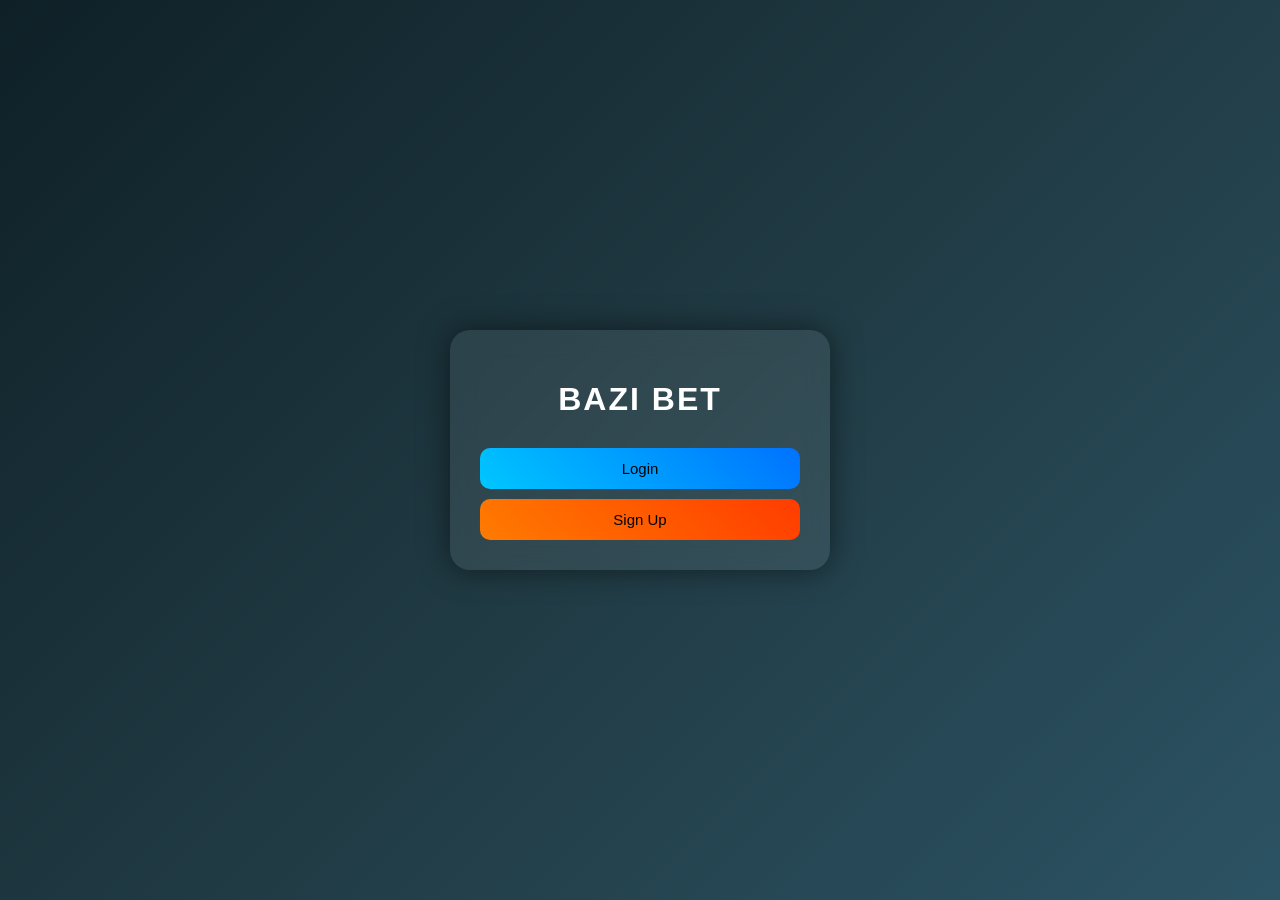
==== index.html @ 4f05beac "Update index.html" ====
<!DOCTYPE html>
<html lang="en">
<head>
<meta charset="UTF-8">
<meta name="viewport" content="width=device-width, initial-scale=1.0">
<title>Bazi Bet</title>

<style>
body {
    margin: 0;
    font-family: 'Segoe UI', sans-serif;
    background: linear-gradient(135deg, #0f2027, #203a43, #2c5364);
    display: flex;
    justify-content: center;
    align-items: center;
    height: 100vh;
}

/* GLASS CARD */
.card {
    width: 320px;
    padding: 30px;
    border-radius: 20px;
    background: rgba(255,255,255,0.08);
    backdrop-filter: blur(12px);
    box-shadow: 0 0 30px rgba(0,0,0,0.5);
    text-align: center;
    color: white;
}

h1 {
    margin-bottom: 20px;
    font-size: 32px;
    letter-spacing: 2px;
}

/* BUTTONS */
.btn {
    width: 100%;
    padding: 12px;
    margin-top: 10px;
    border: none;
    border-radius: 10px;
    font-size: 15px;
    cursor: pointer;
    transition: 0.3s;
}

.login {
    background: linear-gradient(45deg, #00c6ff, #0072ff);
}

.signup {
    background: linear-gradient(45deg, #ff7b00, #ff3c00);
}

.btn:hover {
    transform: scale(1.05);
}

/* INPUTS */
input {
    width: 100%;
    padding: 10px;
    margin-top: 10px;
    border-radius: 8px;
    border: none;
    outline: none;
}

/* HIDE FORMS */
.form {
    display: none;
}

/* DASHBOARD */
.dashboard {
    display: none;
}

.big-text {
    font-size: 22px;
    margin-top: 20px;
}
</style>

</head>
<body>

<div class="card">

    <h1>BAZI BET</h1>

    <div id="mainBtns">
        <button class="btn login" onclick="showLogin()">Login</button>
        <button class="btn signup" onclick="showSignup()">Sign Up</button>
    </div>

    <!-- LOGIN -->
    <div id="loginForm" class="form">
        <input type="text" id="luser" placeholder="Username">
        <input type="password" id="lpass" placeholder="Password">
        <button class="btn login" onclick="login()">Enter</button>
    </div>

    <!-- SIGNUP -->
    <div id="signupForm" class="form">
        <input type="text" id="suser" placeholder="Username">
        <input type="password" id="spass" placeholder="Password">
        <button class="btn signup" onclick="signup()">Create Account</button>
    </div>

    <!-- DASHBOARD -->
    <div id="dashboard" class="dashboard">
        <div class="big-text">🎉 Welcome</div>
        <p id="name"></p>
        <button class="btn" onclick="logout()">Logout</button>
    </div>

</div>

<script>
function showLogin() {
    hideAll();
    document.getElementById("loginForm").style.display = "block";
}

function showSignup() {
    hideAll();
    document.getElementById("signupForm").style.display = "block";
}

function signup() {
    let u = document.getElementById("suser").value;
    let p = document.getElementById("spass").value;

    localStorage.setItem("user", u);
    localStorage.setItem("pass", p);

    alert("Account Created!");
    showLogin();
}

function login() {
    let u = document.getElementById("luser").value;
    let p = document.getElementById("lpass").value;

    let su = localStorage.getItem("user");
    let sp = localStorage.getItem("pass");

    if (u === su && p === sp) {
        hideAll();
        document.getElementById("dashboard").style.display = "block";
        document.getElementById("name").innerText = u;
    } else {
        alert("Wrong details!");
    }
}

function logout() {
    hideAll();
    document.getElementById("mainBtns").style.display = "block";
}

function hideAll() {
    document.getElementById("loginForm").style.display = "none";
    document.getElementById("signupForm").style.display = "none";
    document.getElementById("dashboard").style.display = "none";
    document.getElementById("mainBtns").style.display = "none";
}
</script>

</body>
</html>
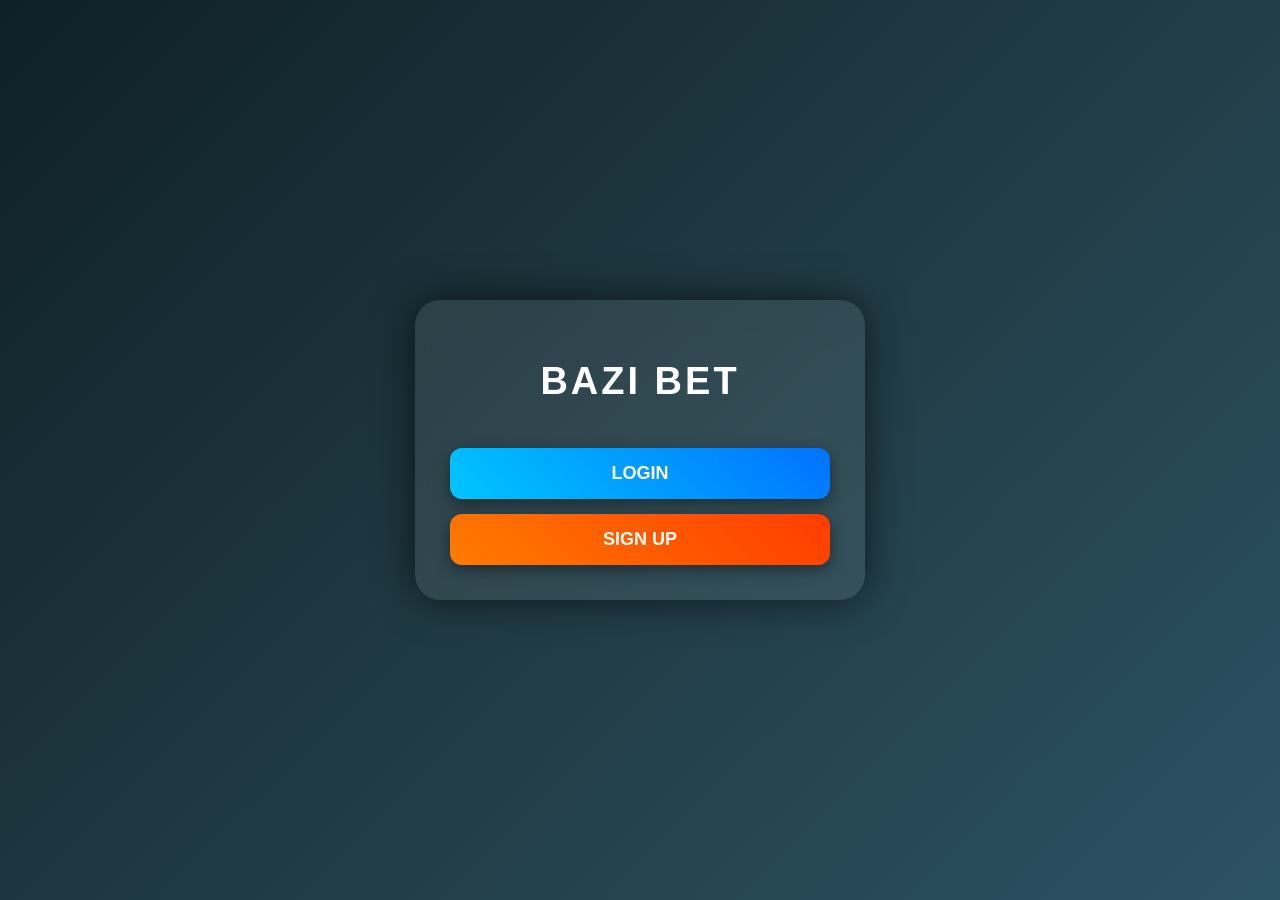
==== commit 57424829: "Update index.html" ====
--- a/index.html
+++ b/index.html
@@ -16,61 +16,85 @@
     height: 100vh;
 }
 
-/* GLASS CARD */
+/* MAIN CARD */
 .card {
-    width: 320px;
-    padding: 30px;
-    border-radius: 20px;
+    width: 90%;
+    max-width: 380px;
+    padding: 35px;
+    border-radius: 25px;
     background: rgba(255,255,255,0.08);
-    backdrop-filter: blur(12px);
-    box-shadow: 0 0 30px rgba(0,0,0,0.5);
+    backdrop-filter: blur(15px);
+    box-shadow: 0 0 40px rgba(0,0,0,0.6);
     text-align: center;
     color: white;
+    animation: fadeIn 0.6s ease;
+}
+
+@keyframes fadeIn {
+    from {opacity: 0; transform: translateY(20px);}
+    to {opacity: 1; transform: translateY(0);}
 }
 
 h1 {
-    margin-bottom: 20px;
-    font-size: 32px;
-    letter-spacing: 2px;
+    font-size: 38px;
+    font-weight: 900;
+    letter-spacing: 3px;
+    margin-bottom: 30px;
 }
 
 /* BUTTONS */
 .btn {
     width: 100%;
-    padding: 12px;
-    margin-top: 10px;
+    padding: 15px;
+    margin-top: 15px;
     border: none;
-    border-radius: 10px;
-    font-size: 15px;
+    border-radius: 12px;
+    font-size: 18px;
+    font-weight: bold;
     cursor: pointer;
     transition: 0.3s;
+    box-shadow: 0 5px 15px rgba(0,0,0,0.4);
 }
 
 .login {
     background: linear-gradient(45deg, #00c6ff, #0072ff);
+    color: white;
 }
 
 .signup {
     background: linear-gradient(45deg, #ff7b00, #ff3c00);
+    color: white;
 }
 
 .btn:hover {
-    transform: scale(1.05);
+    transform: scale(1.06);
 }
 
 /* INPUTS */
 input {
     width: 100%;
-    padding: 10px;
-    margin-top: 10px;
-    border-radius: 8px;
+    padding: 12px;
+    margin-top: 12px;
+    border-radius: 10px;
     border: none;
-    outline: none;
-}
-
-/* HIDE FORMS */
+    font-size: 15px;
+}
+
+/* FORMS */
 .form {
     display: none;
+    animation: fadeIn 0.4s ease;
+}
+
+.back {
+    margin-top: 15px;
+    font-size: 14px;
+    cursor: pointer;
+    opacity: 0.7;
+}
+
+.back:hover {
+    opacity: 1;
 }
 
 /* DASHBOARD */
@@ -79,8 +103,8 @@
 }
 
 .big-text {
-    font-size: 22px;
-    margin-top: 20px;
+    font-size: 24px;
+    font-weight: bold;
 }
 </style>
 
@@ -91,23 +115,26 @@
 
     <h1>BAZI BET</h1>
 
+    <!-- MAIN BUTTONS -->
     <div id="mainBtns">
-        <button class="btn login" onclick="showLogin()">Login</button>
-        <button class="btn signup" onclick="showSignup()">Sign Up</button>
+        <button class="btn login" onclick="showLogin()">LOGIN</button>
+        <button class="btn signup" onclick="showSignup()">SIGN UP</button>
     </div>
 
     <!-- LOGIN -->
     <div id="loginForm" class="form">
         <input type="text" id="luser" placeholder="Username">
         <input type="password" id="lpass" placeholder="Password">
-        <button class="btn login" onclick="login()">Enter</button>
+        <button class="btn login" onclick="login()">ENTER</button>
+        <div class="back" onclick="goBack()">⬅ Back</div>
     </div>
 
     <!-- SIGNUP -->
     <div id="signupForm" class="form">
         <input type="text" id="suser" placeholder="Username">
         <input type="password" id="spass" placeholder="Password">
-        <button class="btn signup" onclick="signup()">Create Account</button>
+        <button class="btn signup" onclick="signup()">CREATE ACCOUNT</button>
+        <div class="back" onclick="goBack()">⬅ Back</div>
     </div>
 
     <!-- DASHBOARD -->
@@ -131,19 +158,24 @@
 }
 
 function signup() {
-    let u = document.getElementById("suser").value;
-    let p = document.getElementById("spass").value;
+    let u = document.getElementById("suser").value.trim();
+    let p = document.getElementById("spass").value.trim();
+
+    if (u === "" || p === "") {
+        alert("Fill all fields!");
+        return;
+    }
 
     localStorage.setItem("user", u);
     localStorage.setItem("pass", p);
 
-    alert("Account Created!");
+    alert("Account Created Successfully!");
     showLogin();
 }
 
 function login() {
-    let u = document.getElementById("luser").value;
-    let p = document.getElementById("lpass").value;
+    let u = document.getElementById("luser").value.trim();
+    let p = document.getElementById("lpass").value.trim();
 
     let su = localStorage.getItem("user");
     let sp = localStorage.getItem("pass");
@@ -151,13 +183,18 @@
     if (u === su && p === sp) {
         hideAll();
         document.getElementById("dashboard").style.display = "block";
-        document.getElementById("name").innerText = u;
+        document.getElementById("name").innerText = "User: " + u;
     } else {
-        alert("Wrong details!");
+        alert("Wrong Username or Password!");
     }
 }
 
 function logout() {
+    hideAll();
+    document.getElementById("mainBtns").style.display = "block";
+}
+
+function goBack() {
     hideAll();
     document.getElementById("mainBtns").style.display = "block";
 }
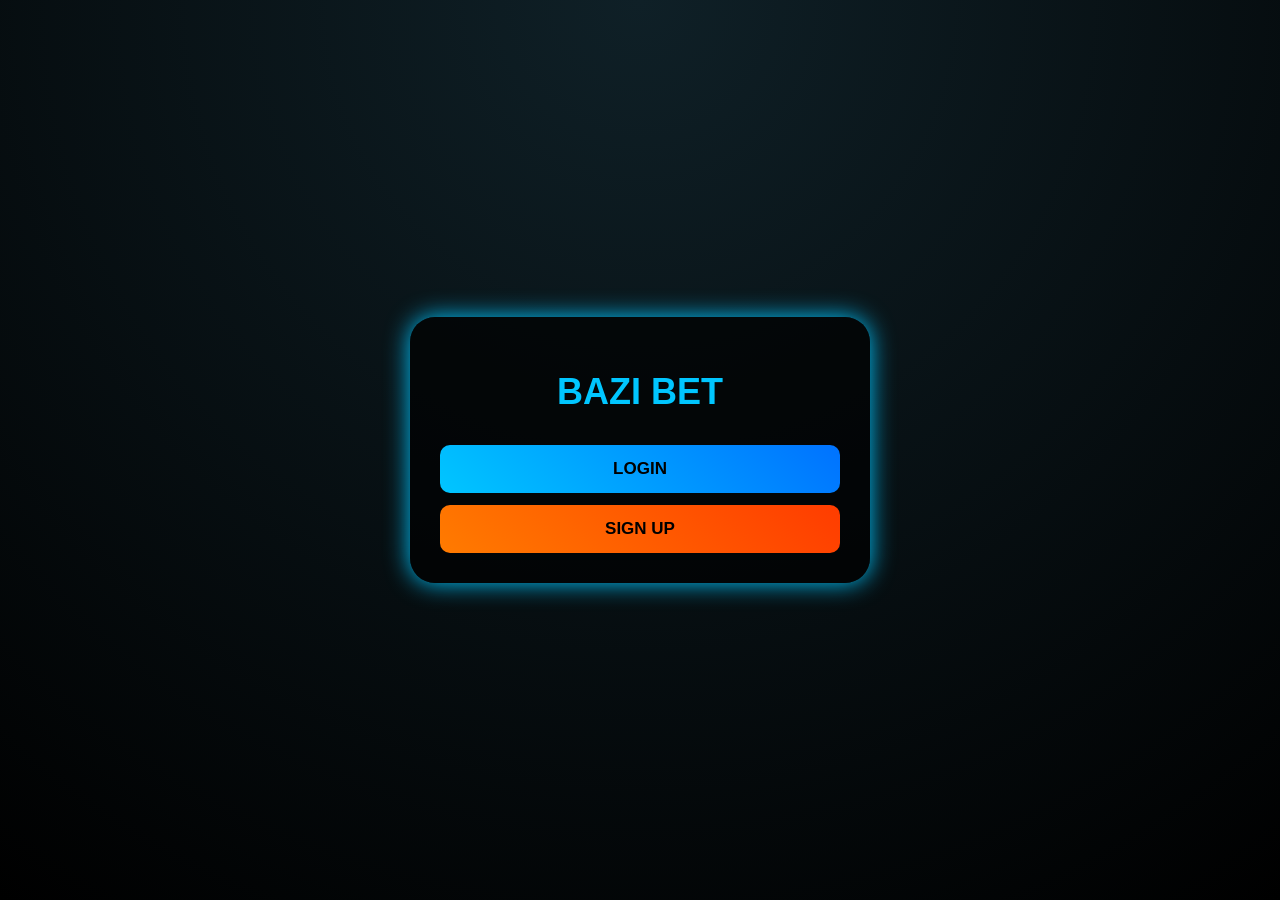
==== commit a3db4a68: "Update index.html" ====
--- a/index.html
+++ b/index.html
@@ -9,86 +9,85 @@
 body {
     margin: 0;
     font-family: 'Segoe UI', sans-serif;
-    background: linear-gradient(135deg, #0f2027, #203a43, #2c5364);
+    background: radial-gradient(circle at top, #0f2027, #000);
     display: flex;
     justify-content: center;
     align-items: center;
     height: 100vh;
 }
 
-/* MAIN CARD */
+/* CARD */
 .card {
-    width: 90%;
-    max-width: 380px;
-    padding: 35px;
+    width: 95%;
+    max-width: 400px;
+    padding: 30px;
     border-radius: 25px;
-    background: rgba(255,255,255,0.08);
-    backdrop-filter: blur(15px);
-    box-shadow: 0 0 40px rgba(0,0,0,0.6);
+    background: rgba(0,0,0,0.7);
+    box-shadow: 0 0 25px #00c6ff;
     text-align: center;
     color: white;
-    animation: fadeIn 0.6s ease;
-}
-
-@keyframes fadeIn {
-    from {opacity: 0; transform: translateY(20px);}
-    to {opacity: 1; transform: translateY(0);}
 }
 
 h1 {
-    font-size: 38px;
+    font-size: 36px;
     font-weight: 900;
-    letter-spacing: 3px;
-    margin-bottom: 30px;
+    margin-bottom: 20px;
+    color: #00c6ff;
 }
 
 /* BUTTONS */
 .btn {
     width: 100%;
-    padding: 15px;
-    margin-top: 15px;
+    padding: 14px;
+    margin-top: 12px;
     border: none;
-    border-radius: 12px;
-    font-size: 18px;
+    border-radius: 10px;
+    font-size: 17px;
     font-weight: bold;
     cursor: pointer;
     transition: 0.3s;
-    box-shadow: 0 5px 15px rgba(0,0,0,0.4);
 }
 
 .login {
     background: linear-gradient(45deg, #00c6ff, #0072ff);
-    color: white;
 }
 
 .signup {
     background: linear-gradient(45deg, #ff7b00, #ff3c00);
-    color: white;
 }
 
 .btn:hover {
-    transform: scale(1.06);
+    transform: scale(1.05);
 }
 
 /* INPUTS */
-input {
+input, select {
     width: 100%;
     padding: 12px;
-    margin-top: 12px;
+    margin-top: 10px;
     border-radius: 10px;
     border: none;
-    font-size: 15px;
-}
-
-/* FORMS */
+    font-size: 14px;
+}
+
+/* FORM */
 .form {
     display: none;
-    animation: fadeIn 0.4s ease;
-}
-
+}
+
+/* CAPTCHA */
+.captcha-box {
+    margin-top: 10px;
+    background: #111;
+    padding: 10px;
+    border-radius: 8px;
+    font-weight: bold;
+    letter-spacing: 2px;
+}
+
+/* BACK */
 .back {
-    margin-top: 15px;
-    font-size: 14px;
+    margin-top: 10px;
     cursor: pointer;
     opacity: 0.7;
 }
@@ -101,52 +100,71 @@
 .dashboard {
     display: none;
 }
-
-.big-text {
-    font-size: 24px;
-    font-weight: bold;
-}
 </style>
-
 </head>
+
 <body>
 
 <div class="card">
 
-    <h1>BAZI BET</h1>
-
-    <!-- MAIN BUTTONS -->
-    <div id="mainBtns">
-        <button class="btn login" onclick="showLogin()">LOGIN</button>
-        <button class="btn signup" onclick="showSignup()">SIGN UP</button>
-    </div>
-
-    <!-- LOGIN -->
-    <div id="loginForm" class="form">
-        <input type="text" id="luser" placeholder="Username">
-        <input type="password" id="lpass" placeholder="Password">
-        <button class="btn login" onclick="login()">ENTER</button>
-        <div class="back" onclick="goBack()">⬅ Back</div>
-    </div>
-
-    <!-- SIGNUP -->
-    <div id="signupForm" class="form">
-        <input type="text" id="suser" placeholder="Username">
-        <input type="password" id="spass" placeholder="Password">
-        <button class="btn signup" onclick="signup()">CREATE ACCOUNT</button>
-        <div class="back" onclick="goBack()">⬅ Back</div>
-    </div>
-
-    <!-- DASHBOARD -->
-    <div id="dashboard" class="dashboard">
-        <div class="big-text">🎉 Welcome</div>
-        <p id="name"></p>
-        <button class="btn" onclick="logout()">Logout</button>
-    </div>
+<h1>BAZI BET</h1>
+
+<!-- MAIN -->
+<div id="mainBtns">
+    <button class="btn login" onclick="showLogin()">LOGIN</button>
+    <button class="btn signup" onclick="showSignup()">SIGN UP</button>
+</div>
+
+<!-- LOGIN -->
+<div id="loginForm" class="form">
+    <input type="text" id="luser" placeholder="Username">
+    <input type="password" id="lpass" placeholder="Password">
+    <button class="btn login" onclick="login()">ENTER</button>
+    <div class="back" onclick="goBack()">⬅ Back</div>
+</div>
+
+<!-- SIGNUP -->
+<div id="signupForm" class="form">
+    <input type="text" id="fullname" placeholder="Full Name">
+    <input type="text" id="username" placeholder="Username">
+
+    <select id="country">
+        <option value="+971">UAE (+971)</option>
+        <option value="+880">Bangladesh (+880)</option>
+        <option value="+91">India (+91)</option>
+        <option value="+92">Pakistan (+92)</option>
+    </select>
+
+    <input type="text" id="phone" placeholder="Phone Number">
+
+    <input type="password" id="spass" placeholder="Password">
+
+    <div class="captcha-box" id="captchaText"></div>
+    <input type="text" id="captchaInput" placeholder="Enter Captcha">
+
+    <button class="btn signup" onclick="signup()">CREATE ACCOUNT</button>
+    <div class="back" onclick="goBack()">⬅ Back</div>
+</div>
+
+<!-- DASHBOARD -->
+<div id="dashboard" class="dashboard">
+    <h2>Welcome 🎉</h2>
+    <p id="userData"></p>
+    <button class="btn" onclick="logout()">Logout</button>
+</div>
 
 </div>
 
 <script>
+let captchaAnswer = 0;
+
+function generateCaptcha() {
+    let a = Math.floor(Math.random() * 10);
+    let b = Math.floor(Math.random() * 10);
+    captchaAnswer = a + b;
+    document.getElementById("captchaText").innerText = a + " + " + b;
+}
+
 function showLogin() {
     hideAll();
     document.getElementById("loginForm").style.display = "block";
@@ -155,21 +173,34 @@
 function showSignup() {
     hideAll();
     document.getElementById("signupForm").style.display = "block";
+    generateCaptcha();
 }
 
 function signup() {
-    let u = document.getElementById("suser").value.trim();
-    let p = document.getElementById("spass").value.trim();
-
-    if (u === "" || p === "") {
+    let name = document.getElementById("fullname").value.trim();
+    let user = document.getElementById("username").value.trim();
+    let country = document.getElementById("country").value;
+    let phone = document.getElementById("phone").value.trim();
+    let pass = document.getElementById("spass").value.trim();
+    let captcha = document.getElementById("captchaInput").value.trim();
+
+    if (!name || !user || !phone || !pass || !captcha) {
         alert("Fill all fields!");
         return;
     }
 
-    localStorage.setItem("user", u);
-    localStorage.setItem("pass", p);
-
-    alert("Account Created Successfully!");
+    if (parseInt(captcha) !== captchaAnswer) {
+        alert("Wrong captcha!");
+        generateCaptcha();
+        return;
+    }
+
+    localStorage.setItem("user", user);
+    localStorage.setItem("pass", pass);
+    localStorage.setItem("name", name);
+    localStorage.setItem("phone", country + phone);
+
+    alert("Signup Successful!");
     showLogin();
 }
 
@@ -183,9 +214,14 @@
     if (u === su && p === sp) {
         hideAll();
         document.getElementById("dashboard").style.display = "block";
-        document.getElementById("name").innerText = "User: " + u;
+
+        let name = localStorage.getItem("name");
+        let phone = localStorage.getItem("phone");
+
+        document.getElementById("userData").innerText =
+            "Name: " + name + "\nPhone: " + phone;
     } else {
-        alert("Wrong Username or Password!");
+        alert("Wrong Login!");
     }
 }
 
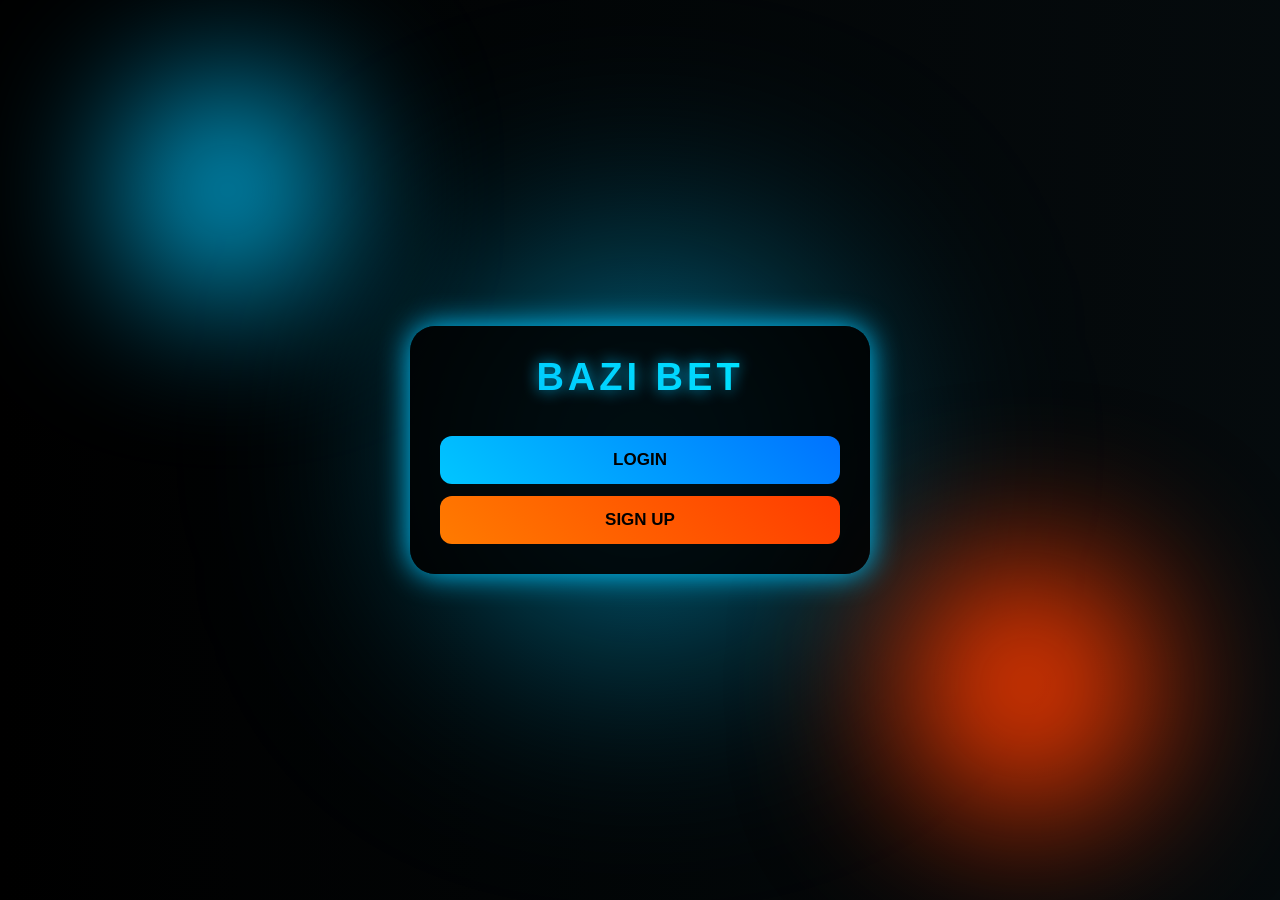
==== commit 76a5cbcf: "Update index.html" ====
--- a/index.html
+++ b/index.html
@@ -9,11 +9,55 @@
 body {
     margin: 0;
     font-family: 'Segoe UI', sans-serif;
-    background: radial-gradient(circle at top, #0f2027, #000);
+    height: 100vh;
+    overflow: hidden;
+
+    background: linear-gradient(270deg, #000000, #0f2027, #000000);
+    background-size: 600% 600%;
+    animation: bgMove 10s ease infinite;
+
     display: flex;
     justify-content: center;
     align-items: center;
-    height: 100vh;
+}
+
+@keyframes bgMove {
+    0% {background-position: 0% 50%;}
+    50% {background-position: 100% 50%;}
+    100% {background-position: 0% 50%;}
+}
+
+/* BACKGROUND EFFECTS */
+.bg-glow {
+    position: absolute;
+    width: 500px;
+    height: 500px;
+    background: radial-gradient(circle, #00c6ff, transparent 70%);
+    filter: blur(120px);
+    z-index: -1;
+}
+
+.circle, .circle2 {
+    position: absolute;
+    border-radius: 50%;
+    filter: blur(80px);
+    z-index: -1;
+}
+
+.circle {
+    width: 200px;
+    height: 200px;
+    background: #00c6ff;
+    top: 10%;
+    left: 10%;
+}
+
+.circle2 {
+    width: 250px;
+    height: 250px;
+    background: #ff3c00;
+    bottom: 10%;
+    right: 10%;
 }
 
 /* CARD */
@@ -22,17 +66,22 @@
     max-width: 400px;
     padding: 30px;
     border-radius: 25px;
-    background: rgba(0,0,0,0.7);
-    box-shadow: 0 0 25px #00c6ff;
+    background: rgba(0,0,0,0.85);
+    box-shadow: 0 0 30px #00c6ff;
     text-align: center;
     color: white;
 }
 
-h1 {
-    font-size: 36px;
+/* LOGO */
+.logo {
+    font-size: 38px;
     font-weight: 900;
-    margin-bottom: 20px;
-    color: #00c6ff;
+    letter-spacing: 4px;
+    margin-bottom: 25px;
+    background: linear-gradient(45deg, #00c6ff, #00f2fe);
+    -webkit-background-clip: text;
+    -webkit-text-fill-color: transparent;
+    text-shadow: 0 0 15px rgba(0,198,255,0.8);
 }
 
 /* BUTTONS */
@@ -41,11 +90,10 @@
     padding: 14px;
     margin-top: 12px;
     border: none;
-    border-radius: 10px;
+    border-radius: 12px;
     font-size: 17px;
     font-weight: bold;
     cursor: pointer;
-    transition: 0.3s;
 }
 
 .login {
@@ -56,44 +104,50 @@
     background: linear-gradient(45deg, #ff7b00, #ff3c00);
 }
 
-.btn:hover {
-    transform: scale(1.05);
-}
-
-/* INPUTS */
-input, select {
+/* INPUT */
+.input-box {
+    margin-top: 10px;
+    text-align: left;
+    position: relative;
+}
+
+.input-box input, select {
     width: 100%;
     padding: 12px;
-    margin-top: 10px;
     border-radius: 10px;
     border: none;
-    font-size: 14px;
+    background: #111;
+    color: white;
+}
+
+/* EYE ICON */
+.eye {
+    position: absolute;
+    right: 10px;
+    top: 38px;
+    cursor: pointer;
 }
 
 /* FORM */
-.form {
+.form-box {
     display: none;
 }
 
 /* CAPTCHA */
-.captcha-box {
+.captcha {
     margin-top: 10px;
     background: #111;
     padding: 10px;
     border-radius: 8px;
+    text-align: center;
     font-weight: bold;
-    letter-spacing: 2px;
 }
 
 /* BACK */
 .back {
     margin-top: 10px;
+    text-align: center;
     cursor: pointer;
-    opacity: 0.7;
-}
-
-.back:hover {
-    opacity: 1;
 }
 
 /* DASHBOARD */
@@ -105,42 +159,65 @@
 
 <body>
 
+<div class="bg-glow"></div>
+<div class="circle"></div>
+<div class="circle2"></div>
+
 <div class="card">
 
-<h1>BAZI BET</h1>
-
-<!-- MAIN -->
+<div class="logo">BAZI BET</div>
+
 <div id="mainBtns">
     <button class="btn login" onclick="showLogin()">LOGIN</button>
     <button class="btn signup" onclick="showSignup()">SIGN UP</button>
 </div>
 
 <!-- LOGIN -->
-<div id="loginForm" class="form">
-    <input type="text" id="luser" placeholder="Username">
-    <input type="password" id="lpass" placeholder="Password">
+<div id="loginForm" class="form-box">
+    <div class="input-box">
+        <input type="text" id="luser" placeholder="Username">
+    </div>
+
+    <div class="input-box">
+        <input type="password" id="lpass" placeholder="Password">
+        <span class="eye" onclick="togglePass('lpass')">👁</span>
+    </div>
+
     <button class="btn login" onclick="login()">ENTER</button>
     <div class="back" onclick="goBack()">⬅ Back</div>
 </div>
 
 <!-- SIGNUP -->
-<div id="signupForm" class="form">
-    <input type="text" id="fullname" placeholder="Full Name">
-    <input type="text" id="username" placeholder="Username">
-
-    <select id="country">
-        <option value="+971">UAE (+971)</option>
-        <option value="+880">Bangladesh (+880)</option>
-        <option value="+91">India (+91)</option>
-        <option value="+92">Pakistan (+92)</option>
-    </select>
-
-    <input type="text" id="phone" placeholder="Phone Number">
-
-    <input type="password" id="spass" placeholder="Password">
-
-    <div class="captcha-box" id="captchaText"></div>
-    <input type="text" id="captchaInput" placeholder="Enter Captcha">
+<div id="signupForm" class="form-box">
+
+    <div class="input-box">
+        <input type="text" id="name" placeholder="Full Name">
+    </div>
+
+    <div class="input-box">
+        <input type="text" id="user" placeholder="Username">
+    </div>
+
+    <div class="input-box">
+        <select id="country">
+            <option value="+971">UAE (+971)</option>
+            <option value="+880">Bangladesh (+880)</option>
+            <option value="+91">India (+91)</option>
+            <option value="+92">Pakistan (+92)</option>
+        </select>
+    </div>
+
+    <div class="input-box">
+        <input type="text" id="phone" placeholder="Phone Number">
+    </div>
+
+    <div class="input-box">
+        <input type="password" id="pass" placeholder="Password">
+        <span class="eye" onclick="togglePass('pass')">👁</span>
+    </div>
+
+    <div class="captcha" id="captchaQ"></div>
+    <input type="text" id="captchaInput" placeholder="Enter captcha">
 
     <button class="btn signup" onclick="signup()">CREATE ACCOUNT</button>
     <div class="back" onclick="goBack()">⬅ Back</div>
@@ -149,20 +226,25 @@
 <!-- DASHBOARD -->
 <div id="dashboard" class="dashboard">
     <h2>Welcome 🎉</h2>
-    <p id="userData"></p>
+    <p id="info"></p>
     <button class="btn" onclick="logout()">Logout</button>
 </div>
 
 </div>
 
 <script>
-let captchaAnswer = 0;
-
-function generateCaptcha() {
-    let a = Math.floor(Math.random() * 10);
-    let b = Math.floor(Math.random() * 10);
-    captchaAnswer = a + b;
-    document.getElementById("captchaText").innerText = a + " + " + b;
+let answer = 0;
+
+function captchaGen() {
+    let a = Math.floor(Math.random()*10);
+    let b = Math.floor(Math.random()*10);
+    answer = a + b;
+    document.getElementById("captchaQ").innerText = a + " + " + b;
+}
+
+function togglePass(id) {
+    let field = document.getElementById(id);
+    field.type = field.type === "password" ? "text" : "password";
 }
 
 function showLogin() {
@@ -173,25 +255,25 @@
 function showSignup() {
     hideAll();
     document.getElementById("signupForm").style.display = "block";
-    generateCaptcha();
+    captchaGen();
 }
 
 function signup() {
-    let name = document.getElementById("fullname").value.trim();
-    let user = document.getElementById("username").value.trim();
+    let name = document.getElementById("name").value;
+    let user = document.getElementById("user").value;
     let country = document.getElementById("country").value;
-    let phone = document.getElementById("phone").value.trim();
-    let pass = document.getElementById("spass").value.trim();
-    let captcha = document.getElementById("captchaInput").value.trim();
-
-    if (!name || !user || !phone || !pass || !captcha) {
-        alert("Fill all fields!");
+    let phone = document.getElementById("phone").value;
+    let pass = document.getElementById("pass").value;
+    let cap = document.getElementById("captchaInput").value;
+
+    if (!name || !user || !phone || !pass || !cap) {
+        alert("Fill all fields");
         return;
     }
 
-    if (parseInt(captcha) !== captchaAnswer) {
-        alert("Wrong captcha!");
-        generateCaptcha();
+    if (parseInt(cap) !== answer) {
+        alert("Wrong captcha");
+        captchaGen();
         return;
     }
 
@@ -200,28 +282,26 @@
     localStorage.setItem("name", name);
     localStorage.setItem("phone", country + phone);
 
-    alert("Signup Successful!");
+    alert("Signup Successful");
     showLogin();
 }
 
 function login() {
-    let u = document.getElementById("luser").value.trim();
-    let p = document.getElementById("lpass").value.trim();
-
-    let su = localStorage.getItem("user");
-    let sp = localStorage.getItem("pass");
-
-    if (u === su && p === sp) {
+    let u = document.getElementById("luser").value;
+    let p = document.getElementById("lpass").value;
+
+    if (u === localStorage.getItem("user") &&
+        p === localStorage.getItem("pass")) {
+
         hideAll();
         document.getElementById("dashboard").style.display = "block";
 
-        let name = localStorage.getItem("name");
-        let phone = localStorage.getItem("phone");
-
-        document.getElementById("userData").innerText =
-            "Name: " + name + "\nPhone: " + phone;
+        document.getElementById("info").innerText =
+            "Name: " + localStorage.getItem("name") +
+            "\nPhone: " + localStorage.getItem("phone");
+
     } else {
-        alert("Wrong Login!");
+        alert("Wrong login");
     }
 }
 
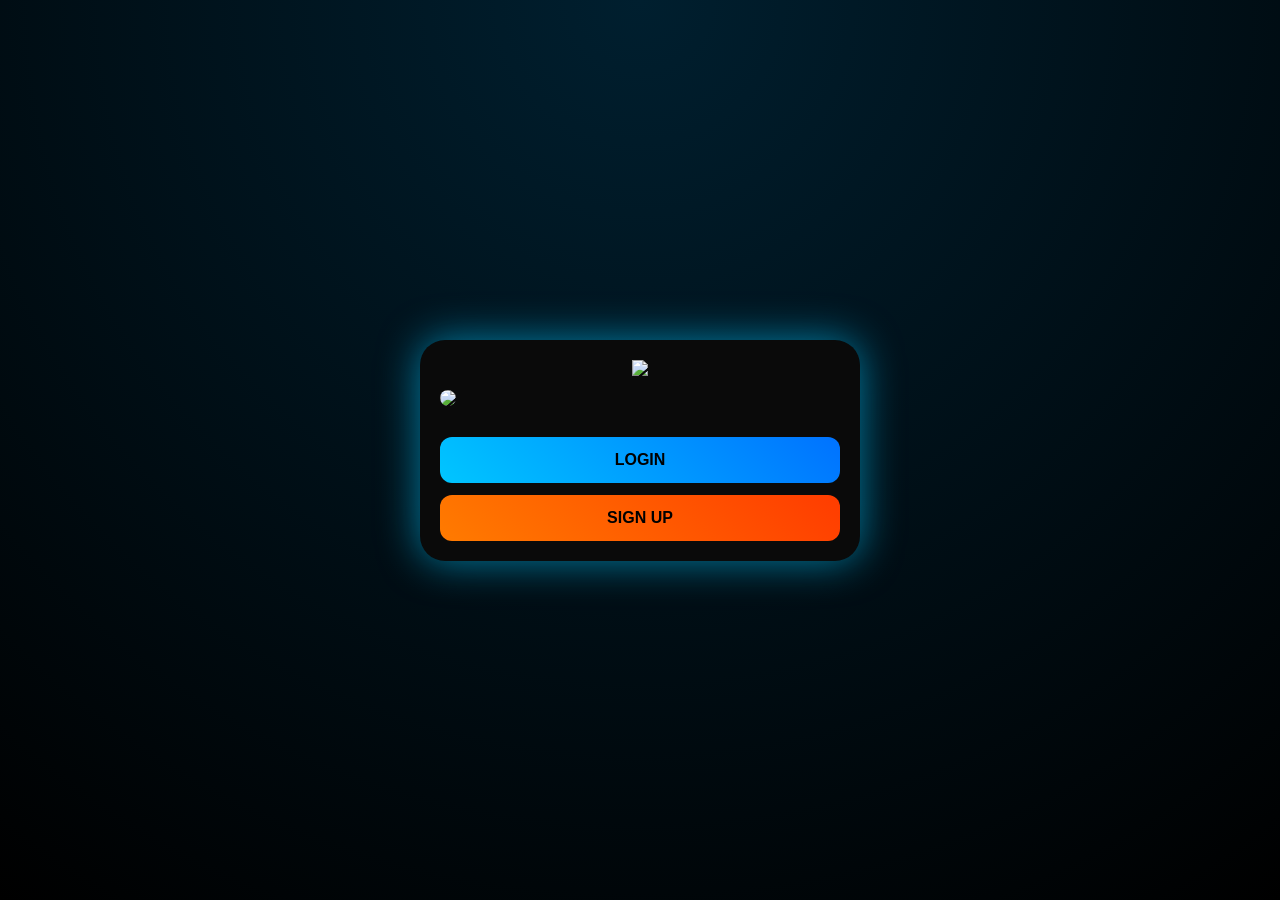
==== commit 8c026490: "Update index.html" ====
--- a/index.html
+++ b/index.html
@@ -9,79 +9,39 @@
 body {
     margin: 0;
     font-family: 'Segoe UI', sans-serif;
-    height: 100vh;
-    overflow: hidden;
-
-    background: linear-gradient(270deg, #000000, #0f2027, #000000);
-    background-size: 600% 600%;
-    animation: bgMove 10s ease infinite;
-
+    background: radial-gradient(circle at top, #001f2f, #000);
     display: flex;
     justify-content: center;
     align-items: center;
-}
-
-@keyframes bgMove {
-    0% {background-position: 0% 50%;}
-    50% {background-position: 100% 50%;}
-    100% {background-position: 0% 50%;}
-}
-
-/* BACKGROUND EFFECTS */
-.bg-glow {
-    position: absolute;
-    width: 500px;
-    height: 500px;
-    background: radial-gradient(circle, #00c6ff, transparent 70%);
-    filter: blur(120px);
-    z-index: -1;
-}
-
-.circle, .circle2 {
-    position: absolute;
-    border-radius: 50%;
-    filter: blur(80px);
-    z-index: -1;
-}
-
-.circle {
-    width: 200px;
-    height: 200px;
-    background: #00c6ff;
-    top: 10%;
-    left: 10%;
-}
-
-.circle2 {
-    width: 250px;
-    height: 250px;
-    background: #ff3c00;
-    bottom: 10%;
-    right: 10%;
+    height: 100vh;
 }
 
 /* CARD */
 .card {
     width: 95%;
     max-width: 400px;
-    padding: 30px;
+    padding: 20px;
     border-radius: 25px;
-    background: rgba(0,0,0,0.85);
-    box-shadow: 0 0 30px #00c6ff;
+    background: #0a0a0a;
+    box-shadow: 0 0 40px rgba(0,198,255,0.6);
+    color: white;
+}
+
+/* LOGO IMAGE */
+.logo {
     text-align: center;
-    color: white;
-}
-
-/* LOGO */
-.logo {
-    font-size: 38px;
-    font-weight: 900;
-    letter-spacing: 4px;
-    margin-bottom: 25px;
-    background: linear-gradient(45deg, #00c6ff, #00f2fe);
-    -webkit-background-clip: text;
-    -webkit-text-fill-color: transparent;
-    text-shadow: 0 0 15px rgba(0,198,255,0.8);
+    margin-bottom: 10px;
+}
+
+.logo img {
+    width: 140px;
+}
+
+/* BANNER */
+.banner {
+    width: 100%;
+    border-radius: 15px;
+    margin-bottom: 15px;
 }
 
 /* BUTTONS */
@@ -89,237 +49,202 @@
     width: 100%;
     padding: 14px;
     margin-top: 12px;
+    border-radius: 12px;
     border: none;
-    border-radius: 12px;
-    font-size: 17px;
+    font-size: 16px;
     font-weight: bold;
     cursor: pointer;
 }
 
-.login {
-    background: linear-gradient(45deg, #00c6ff, #0072ff);
-}
-
-.signup {
-    background: linear-gradient(45deg, #ff7b00, #ff3c00);
-}
+.login {background: linear-gradient(45deg,#00c6ff,#0072ff);}
+.signup {background: linear-gradient(45deg,#ff7b00,#ff3c00);}
 
 /* INPUT */
 .input-box {
+    position: relative;
     margin-top: 10px;
-    text-align: left;
-    position: relative;
 }
 
 .input-box input, select {
     width: 100%;
-    padding: 12px;
+    padding: 12px 40px 12px 12px;
     border-radius: 10px;
     border: none;
     background: #111;
     color: white;
 }
 
-/* EYE ICON */
+/* EYE FIX */
 .eye {
     position: absolute;
-    right: 10px;
-    top: 38px;
+    right: 12px;
+    top: 50%;
+    transform: translateY(-50%);
     cursor: pointer;
 }
 
 /* FORM */
-.form-box {
-    display: none;
-}
+.form-box {display:none;}
 
 /* CAPTCHA */
 .captcha {
-    margin-top: 10px;
-    background: #111;
-    padding: 10px;
-    border-radius: 8px;
-    text-align: center;
-    font-weight: bold;
+    background:#111;
+    padding:10px;
+    margin-top:10px;
+    border-radius:8px;
+    text-align:center;
 }
 
 /* BACK */
 .back {
-    margin-top: 10px;
-    text-align: center;
-    cursor: pointer;
-}
-
-/* DASHBOARD */
-.dashboard {
-    display: none;
-}
+    text-align:center;
+    margin-top:10px;
+    cursor:pointer;
+}
+
+/* DASH */
+.dashboard {display:none;}
 </style>
 </head>
 
 <body>
 
-<div class="bg-glow"></div>
-<div class="circle"></div>
-<div class="circle2"></div>
-
 <div class="card">
 
-<div class="logo">BAZI BET</div>
+<!-- LOGO -->
+<div class="logo">
+<img src="https://cdn-icons-png.flaticon.com/512/3081/3081559.png">
+</div>
+
+<!-- BANNER -->
+<img class="banner" src="https://images.unsplash.com/photo-1606813909355-d1b0c0b3bcd5">
 
 <div id="mainBtns">
-    <button class="btn login" onclick="showLogin()">LOGIN</button>
-    <button class="btn signup" onclick="showSignup()">SIGN UP</button>
+<button class="btn login" onclick="showLogin()">LOGIN</button>
+<button class="btn signup" onclick="showSignup()">SIGN UP</button>
 </div>
 
 <!-- LOGIN -->
 <div id="loginForm" class="form-box">
-    <div class="input-box">
-        <input type="text" id="luser" placeholder="Username">
-    </div>
-
-    <div class="input-box">
-        <input type="password" id="lpass" placeholder="Password">
-        <span class="eye" onclick="togglePass('lpass')">👁</span>
-    </div>
-
-    <button class="btn login" onclick="login()">ENTER</button>
-    <div class="back" onclick="goBack()">⬅ Back</div>
+<div class="input-box">
+<input id="luser" placeholder="Username">
+</div>
+
+<div class="input-box">
+<input type="password" id="lpass" placeholder="Password">
+<span class="eye" onclick="togglePass('lpass')">👁</span>
+</div>
+
+<button class="btn login" onclick="login()">ENTER</button>
+<div class="back" onclick="goBack()">⬅ Back</div>
 </div>
 
 <!-- SIGNUP -->
 <div id="signupForm" class="form-box">
 
-    <div class="input-box">
-        <input type="text" id="name" placeholder="Full Name">
-    </div>
-
-    <div class="input-box">
-        <input type="text" id="user" placeholder="Username">
-    </div>
-
-    <div class="input-box">
-        <select id="country">
-            <option value="+971">UAE (+971)</option>
-            <option value="+880">Bangladesh (+880)</option>
-            <option value="+91">India (+91)</option>
-            <option value="+92">Pakistan (+92)</option>
-        </select>
-    </div>
-
-    <div class="input-box">
-        <input type="text" id="phone" placeholder="Phone Number">
-    </div>
-
-    <div class="input-box">
-        <input type="password" id="pass" placeholder="Password">
-        <span class="eye" onclick="togglePass('pass')">👁</span>
-    </div>
-
-    <div class="captcha" id="captchaQ"></div>
-    <input type="text" id="captchaInput" placeholder="Enter captcha">
-
-    <button class="btn signup" onclick="signup()">CREATE ACCOUNT</button>
-    <div class="back" onclick="goBack()">⬅ Back</div>
+<div class="input-box">
+<input id="name" placeholder="Full Name">
+</div>
+
+<div class="input-box">
+<input id="user" placeholder="Username">
+</div>
+
+<div class="input-box">
+<select id="country">
+<option value="+971">UAE (+971)</option>
+<option value="+880">Bangladesh (+880)</option>
+<option value="+91">India (+91)</option>
+<option value="+92">Pakistan (+92)</option>
+</select>
+</div>
+
+<div class="input-box">
+<input id="phone" placeholder="Phone Number">
+</div>
+
+<div class="input-box">
+<input type="password" id="pass" placeholder="Password">
+<span class="eye" onclick="togglePass('pass')">👁</span>
+</div>
+
+<div class="captcha" id="cap"></div>
+<input id="capInput" placeholder="Enter captcha">
+
+<button class="btn signup" onclick="signup()">CREATE ACCOUNT</button>
+<div class="back" onclick="goBack()">⬅ Back</div>
 </div>
 
 <!-- DASHBOARD -->
 <div id="dashboard" class="dashboard">
-    <h2>Welcome 🎉</h2>
-    <p id="info"></p>
-    <button class="btn" onclick="logout()">Logout</button>
+<h2>Welcome 🎉</h2>
+<p id="info"></p>
+<button class="btn" onclick="logout()">Logout</button>
 </div>
 
 </div>
 
 <script>
-let answer = 0;
-
-function captchaGen() {
-    let a = Math.floor(Math.random()*10);
-    let b = Math.floor(Math.random()*10);
-    answer = a + b;
-    document.getElementById("captchaQ").innerText = a + " + " + b;
-}
-
-function togglePass(id) {
-    let field = document.getElementById(id);
-    field.type = field.type === "password" ? "text" : "password";
-}
-
-function showLogin() {
-    hideAll();
-    document.getElementById("loginForm").style.display = "block";
-}
-
-function showSignup() {
-    hideAll();
-    document.getElementById("signupForm").style.display = "block";
-    captchaGen();
-}
-
-function signup() {
-    let name = document.getElementById("name").value;
-    let user = document.getElementById("user").value;
-    let country = document.getElementById("country").value;
-    let phone = document.getElementById("phone").value;
-    let pass = document.getElementById("pass").value;
-    let cap = document.getElementById("captchaInput").value;
-
-    if (!name || !user || !phone || !pass || !cap) {
-        alert("Fill all fields");
-        return;
-    }
-
-    if (parseInt(cap) !== answer) {
-        alert("Wrong captcha");
-        captchaGen();
-        return;
-    }
-
-    localStorage.setItem("user", user);
-    localStorage.setItem("pass", pass);
-    localStorage.setItem("name", name);
-    localStorage.setItem("phone", country + phone);
-
-    alert("Signup Successful");
-    showLogin();
-}
-
-function login() {
-    let u = document.getElementById("luser").value;
-    let p = document.getElementById("lpass").value;
-
-    if (u === localStorage.getItem("user") &&
-        p === localStorage.getItem("pass")) {
-
-        hideAll();
-        document.getElementById("dashboard").style.display = "block";
-
-        document.getElementById("info").innerText =
-            "Name: " + localStorage.getItem("name") +
-            "\nPhone: " + localStorage.getItem("phone");
-
-    } else {
-        alert("Wrong login");
-    }
-}
-
-function logout() {
-    hideAll();
-    document.getElementById("mainBtns").style.display = "block";
-}
-
-function goBack() {
-    hideAll();
-    document.getElementById("mainBtns").style.display = "block";
-}
-
-function hideAll() {
-    document.getElementById("loginForm").style.display = "none";
-    document.getElementById("signupForm").style.display = "none";
-    document.getElementById("dashboard").style.display = "none";
-    document.getElementById("mainBtns").style.display = "none";
+let ans=0;
+
+function genCap(){
+let a=Math.floor(Math.random()*10);
+let b=Math.floor(Math.random()*10);
+ans=a+b;
+document.getElementById("cap").innerText=a+" + "+b;
+}
+
+function togglePass(id){
+let x=document.getElementById(id);
+x.type=x.type==="password"?"text":"password";
+}
+
+function showLogin(){
+hideAll();
+document.getElementById("loginForm").style.display="block";
+}
+
+function showSignup(){
+hideAll();
+document.getElementById("signupForm").style.display="block";
+genCap();
+}
+
+function signup(){
+let cap=document.getElementById("capInput").value;
+if(parseInt(cap)!==ans){alert("Wrong captcha");return;}
+
+localStorage.setItem("user",user.value);
+localStorage.setItem("pass",pass.value);
+
+alert("Signup done");
+showLogin();
+}
+
+function login(){
+if(luser.value===localStorage.getItem("user") &&
+lpass.value===localStorage.getItem("pass")){
+hideAll();
+dashboard.style.display="block";
+}
+else alert("Wrong login");
+}
+
+function logout(){
+hideAll();
+mainBtns.style.display="block";
+}
+
+function goBack(){
+hideAll();
+mainBtns.style.display="block";
+}
+
+function hideAll(){
+loginForm.style.display="none";
+signupForm.style.display="none";
+dashboard.style.display="none";
+mainBtns.style.display="none";
 }
 </script>
 
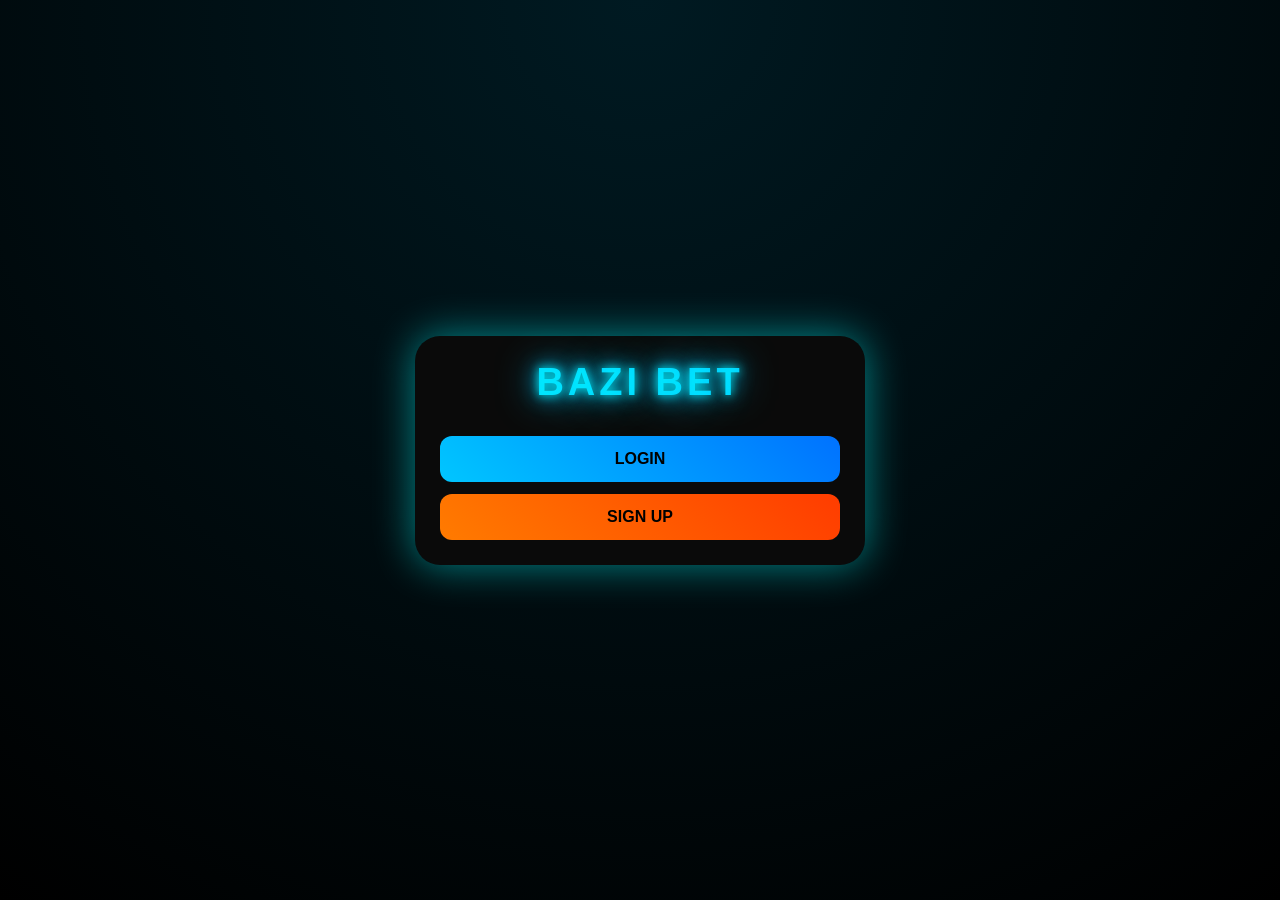
==== commit 32182120: "Update index.html" ====
--- a/index.html
+++ b/index.html
@@ -9,39 +9,40 @@
 body {
     margin: 0;
     font-family: 'Segoe UI', sans-serif;
-    background: radial-gradient(circle at top, #001f2f, #000);
+    height: 100vh;
+    background: radial-gradient(circle at top, #001a22, #000);
     display: flex;
     justify-content: center;
     align-items: center;
-    height: 100vh;
 }
 
 /* CARD */
 .card {
     width: 95%;
     max-width: 400px;
-    padding: 20px;
+    padding: 25px;
     border-radius: 25px;
     background: #0a0a0a;
-    box-shadow: 0 0 40px rgba(0,198,255,0.6);
+    box-shadow: 0 0 40px rgba(0,255,255,0.5);
     color: white;
 }
 
-/* LOGO IMAGE */
+/* LOGO (GAMING STYLE) */
 .logo {
     text-align: center;
-    margin-bottom: 10px;
-}
-
-.logo img {
-    width: 140px;
-}
-
-/* BANNER */
-.banner {
-    width: 100%;
-    border-radius: 15px;
-    margin-bottom: 15px;
+    font-size: 38px;
+    font-weight: 900;
+    letter-spacing: 4px;
+    margin-bottom: 20px;
+
+    background: linear-gradient(45deg, #00f2fe, #00c6ff);
+    -webkit-background-clip: text;
+    -webkit-text-fill-color: transparent;
+
+    text-shadow:
+        0 0 10px #00f2fe,
+        0 0 20px #00c6ff,
+        0 0 40px #00c6ff;
 }
 
 /* BUTTONS */
@@ -56,13 +57,18 @@
     cursor: pointer;
 }
 
-.login {background: linear-gradient(45deg,#00c6ff,#0072ff);}
-.signup {background: linear-gradient(45deg,#ff7b00,#ff3c00);}
+.login {
+    background: linear-gradient(45deg,#00c6ff,#0072ff);
+}
+
+.signup {
+    background: linear-gradient(45deg,#ff7b00,#ff3c00);
+}
 
 /* INPUT */
 .input-box {
     position: relative;
-    margin-top: 10px;
+    margin-top: 12px;
 }
 
 .input-box input, select {
@@ -71,10 +77,10 @@
     border-radius: 10px;
     border: none;
     background: #111;
-    color: white;
-}
-
-/* EYE FIX */
+    color: #fff;
+}
+
+/* FIXED EYE */
 .eye {
     position: absolute;
     right: 12px;
@@ -100,9 +106,10 @@
     text-align:center;
     margin-top:10px;
     cursor:pointer;
-}
-
-/* DASH */
+    opacity:0.7;
+}
+
+/* DASHBOARD */
 .dashboard {display:none;}
 </style>
 </head>
@@ -111,13 +118,7 @@
 
 <div class="card">
 
-<!-- LOGO -->
-<div class="logo">
-<img src="https://cdn-icons-png.flaticon.com/512/3081/3081559.png">
-</div>
-
-<!-- BANNER -->
-<img class="banner" src="https://images.unsplash.com/photo-1606813909355-d1b0c0b3bcd5">
+<div class="logo">BAZI BET</div>
 
 <div id="mainBtns">
 <button class="btn login" onclick="showLogin()">LOGIN</button>
@@ -175,10 +176,9 @@
 <div class="back" onclick="goBack()">⬅ Back</div>
 </div>
 
-<!-- DASHBOARD -->
+<!-- DASH -->
 <div id="dashboard" class="dashboard">
-<h2>Welcome 🎉</h2>
-<p id="info"></p>
+<h2>🎮 Welcome Player</h2>
 <button class="btn" onclick="logout()">Logout</button>
 </div>
 
@@ -191,7 +191,7 @@
 let a=Math.floor(Math.random()*10);
 let b=Math.floor(Math.random()*10);
 ans=a+b;
-document.getElementById("cap").innerText=a+" + "+b;
+cap.innerText=a+" + "+b;
 }
 
 function togglePass(id){
@@ -201,23 +201,22 @@
 
 function showLogin(){
 hideAll();
-document.getElementById("loginForm").style.display="block";
+loginForm.style.display="block";
 }
 
 function showSignup(){
 hideAll();
-document.getElementById("signupForm").style.display="block";
+signupForm.style.display="block";
 genCap();
 }
 
 function signup(){
-let cap=document.getElementById("capInput").value;
-if(parseInt(cap)!==ans){alert("Wrong captcha");return;}
-
+if(parseInt(capInput.value)!==ans){
+alert("Wrong captcha"); return;
+}
 localStorage.setItem("user",user.value);
 localStorage.setItem("pass",pass.value);
-
-alert("Signup done");
+alert("Account Created");
 showLogin();
 }
 
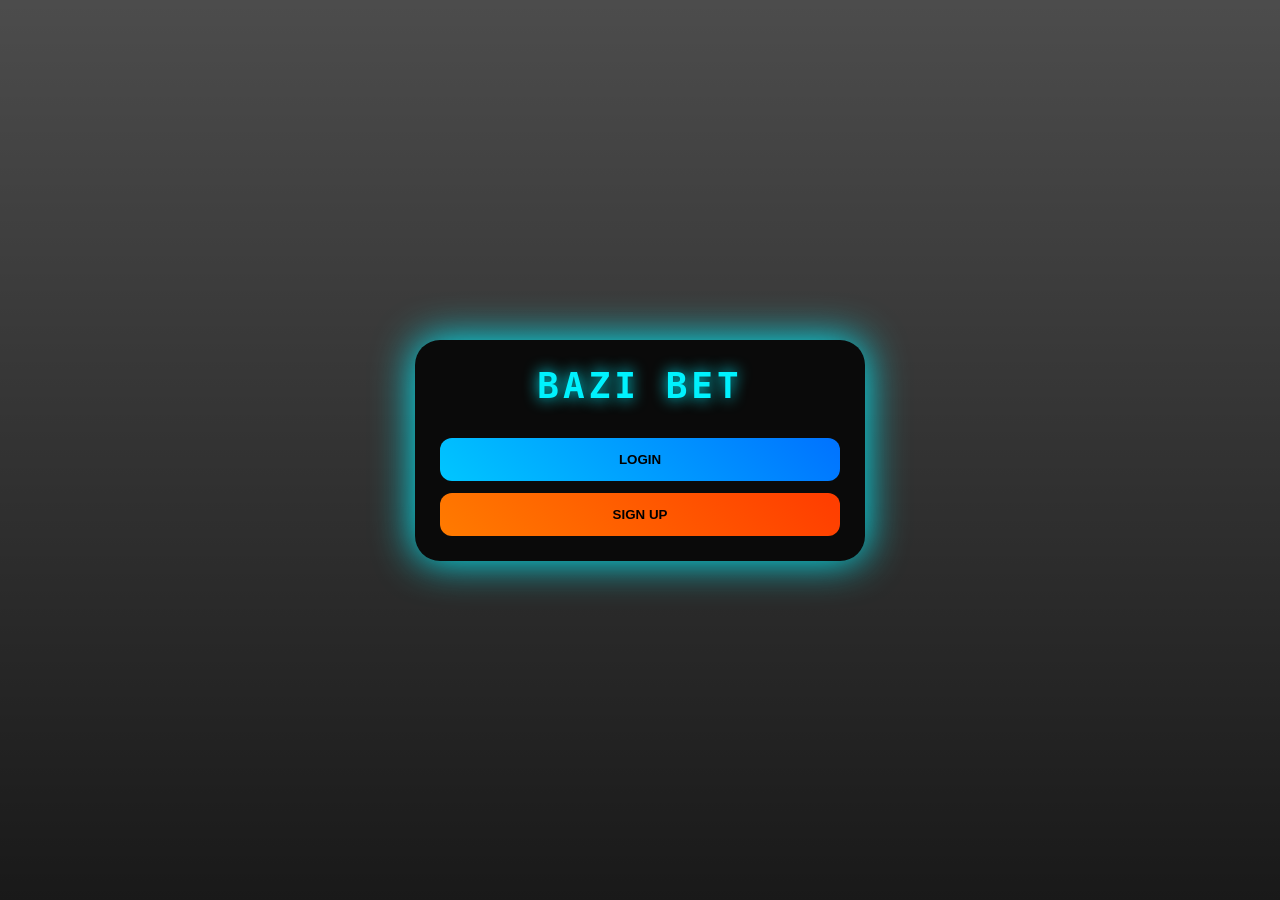
==== commit 22aafee3: "Update index.html" ====
--- a/index.html
+++ b/index.html
@@ -7,99 +7,92 @@
 
 <style>
 body {
-    margin: 0;
-    font-family: 'Segoe UI', sans-serif;
-    height: 100vh;
-    background: radial-gradient(circle at top, #001a22, #000);
-    display: flex;
-    justify-content: center;
-    align-items: center;
+    margin:0;
+    font-family:monospace;
+    height:100vh;
+    display:flex;
+    justify-content:center;
+    align-items:center;
+
+    background: 
+    linear-gradient(rgba(0,0,0,0.7), rgba(0,0,0,0.9)),
+    url("https://images.unsplash.com/photo-1606813909355-d1b0c0b3bcd5");
+    background-size:cover;
 }
 
 /* CARD */
 .card {
-    width: 95%;
-    max-width: 400px;
-    padding: 25px;
-    border-radius: 25px;
-    background: #0a0a0a;
-    box-shadow: 0 0 40px rgba(0,255,255,0.5);
-    color: white;
-}
-
-/* LOGO (GAMING STYLE) */
+    width:92%;
+    max-width:400px;
+    padding:25px;
+    border-radius:25px;
+    background:#0a0a0a;
+    box-shadow:0 0 40px #00f2fe;
+    color:#fff;
+}
+
+/* LOGO */
 .logo {
-    text-align: center;
-    font-size: 38px;
-    font-weight: 900;
-    letter-spacing: 4px;
-    margin-bottom: 20px;
-
-    background: linear-gradient(45deg, #00f2fe, #00c6ff);
-    -webkit-background-clip: text;
-    -webkit-text-fill-color: transparent;
-
-    text-shadow:
-        0 0 10px #00f2fe,
-        0 0 20px #00c6ff,
-        0 0 40px #00c6ff;
-}
-
-/* BUTTONS */
+    text-align:center;
+    font-size:36px;
+    font-weight:bold;
+    letter-spacing:4px;
+    margin-bottom:20px;
+    color:#00f2fe;
+    text-shadow:0 0 15px #00f2fe;
+}
+
+/* BUTTON */
 .btn {
-    width: 100%;
-    padding: 14px;
-    margin-top: 12px;
-    border-radius: 12px;
-    border: none;
-    font-size: 16px;
-    font-weight: bold;
-    cursor: pointer;
-}
-
-.login {
-    background: linear-gradient(45deg,#00c6ff,#0072ff);
-}
-
-.signup {
-    background: linear-gradient(45deg,#ff7b00,#ff3c00);
-}
+    width:100%;
+    padding:14px;
+    margin-top:12px;
+    border:none;
+    border-radius:12px;
+    font-weight:bold;
+    cursor:pointer;
+}
+
+.login {background:linear-gradient(45deg,#00c6ff,#0072ff);}
+.signup {background:linear-gradient(45deg,#ff7b00,#ff3c00);}
 
 /* INPUT */
 .input-box {
-    position: relative;
-    margin-top: 12px;
+    position:relative;
+    margin-top:12px;
 }
 
 .input-box input, select {
-    width: 100%;
-    padding: 12px 40px 12px 12px;
-    border-radius: 10px;
-    border: none;
-    background: #111;
-    color: #fff;
-}
-
-/* FIXED EYE */
+    width:100%;
+    padding:12px 40px 12px 12px;
+    border-radius:10px;
+    border:none;
+    background:#111;
+    color:#fff;
+    box-sizing:border-box;
+}
+
+/* EYE */
 .eye {
-    position: absolute;
-    right: 12px;
-    top: 50%;
-    transform: translateY(-50%);
-    cursor: pointer;
-}
-
-/* FORM */
-.form-box {display:none;}
+    position:absolute;
+    right:12px;
+    top:50%;
+    transform:translateY(-50%);
+    cursor:pointer;
+}
 
 /* CAPTCHA */
 .captcha {
+    margin-top:10px;
+    padding:10px;
     background:#111;
-    padding:10px;
-    margin-top:10px;
     border-radius:8px;
     text-align:center;
 }
+
+/* FORMS */
+.form-box {display:none;}
+.dashboard {display:none;}
 
 /* BACK */
 .back {
@@ -108,9 +101,6 @@
     cursor:pointer;
     opacity:0.7;
 }
-
-/* DASHBOARD */
-.dashboard {display:none;}
 </style>
 </head>
 
@@ -127,6 +117,7 @@
 
 <!-- LOGIN -->
 <div id="loginForm" class="form-box">
+
 <div class="input-box">
 <input id="luser" placeholder="Username">
 </div>
@@ -136,6 +127,9 @@
 <span class="eye" onclick="togglePass('lpass')">👁</span>
 </div>
 
+<div class="captcha" id="loginCap"></div>
+<input id="loginCapInput" placeholder="Enter captcha">
+
 <button class="btn login" onclick="login()">ENTER</button>
 <div class="back" onclick="goBack()">⬅ Back</div>
 </div>
@@ -153,10 +147,10 @@
 
 <div class="input-box">
 <select id="country">
+<option value="+92">Pakistan (+92)</option>
+<option value="+91">India (+91)</option>
 <option value="+971">UAE (+971)</option>
 <option value="+880">Bangladesh (+880)</option>
-<option value="+91">India (+91)</option>
-<option value="+92">Pakistan (+92)</option>
 </select>
 </div>
 
@@ -169,49 +163,68 @@
 <span class="eye" onclick="togglePass('pass')">👁</span>
 </div>
 
-<div class="captcha" id="cap"></div>
-<input id="capInput" placeholder="Enter captcha">
+<div class="captcha" id="signCap"></div>
+<input id="signCapInput" placeholder="Enter captcha">
 
 <button class="btn signup" onclick="signup()">CREATE ACCOUNT</button>
 <div class="back" onclick="goBack()">⬅ Back</div>
 </div>
 
-<!-- DASH -->
+<!-- DASHBOARD -->
 <div id="dashboard" class="dashboard">
+
 <h2>🎮 Welcome Player</h2>
-<button class="btn" onclick="logout()">Logout</button>
+
+<button onclick="window.location.href='game.html'" class="btn login">
+🎮 PLAY GAME
+</button>
+
+<button class="btn signup" onclick="logout()">Logout</button>
+
 </div>
 
 </div>
 
 <script>
-let ans=0;
-
-function genCap(){
+let cap1=0, cap2=0;
+
+/* CAPTCHA */
+function genLoginCap(){
 let a=Math.floor(Math.random()*10);
 let b=Math.floor(Math.random()*10);
-ans=a+b;
-cap.innerText=a+" + "+b;
-}
-
+cap1=a+b;
+loginCap.innerText=a+" + "+b;
+}
+
+function genSignCap(){
+let a=Math.floor(Math.random()*10);
+let b=Math.floor(Math.random()*10);
+cap2=a+b;
+signCap.innerText=a+" + "+b;
+}
+
+/* TOGGLE */
 function togglePass(id){
 let x=document.getElementById(id);
 x.type=x.type==="password"?"text":"password";
 }
 
+/* SHOW */
 function showLogin(){
 hideAll();
 loginForm.style.display="block";
+genLoginCap();
 }
 
 function showSignup(){
 hideAll();
 signupForm.style.display="block";
-genCap();
-}
-
+genSignCap();
+}
+
+/* SIGNUP */
 function signup(){
-if(parseInt(capInput.value)!==ans){
+if(parseInt(signCapInput.value)!==cap2){
 alert("Wrong captcha"); return;
 }
 localStorage.setItem("user",user.value);
@@ -220,7 +233,12 @@
 showLogin();
 }
 
+/* LOGIN */
 function login(){
+if(parseInt(loginCapInput.value)!==cap1){
+alert("Wrong captcha"); return;
+}
+
 if(luser.value===localStorage.getItem("user") &&
 lpass.value===localStorage.getItem("pass")){
 hideAll();
@@ -229,16 +247,19 @@
 else alert("Wrong login");
 }
 
+/* LOGOUT */
 function logout(){
 hideAll();
 mainBtns.style.display="block";
 }
 
+/* BACK */
 function goBack(){
 hideAll();
 mainBtns.style.display="block";
 }
 
+/* HIDE */
 function hideAll(){
 loginForm.style.display="none";
 signupForm.style.display="none";
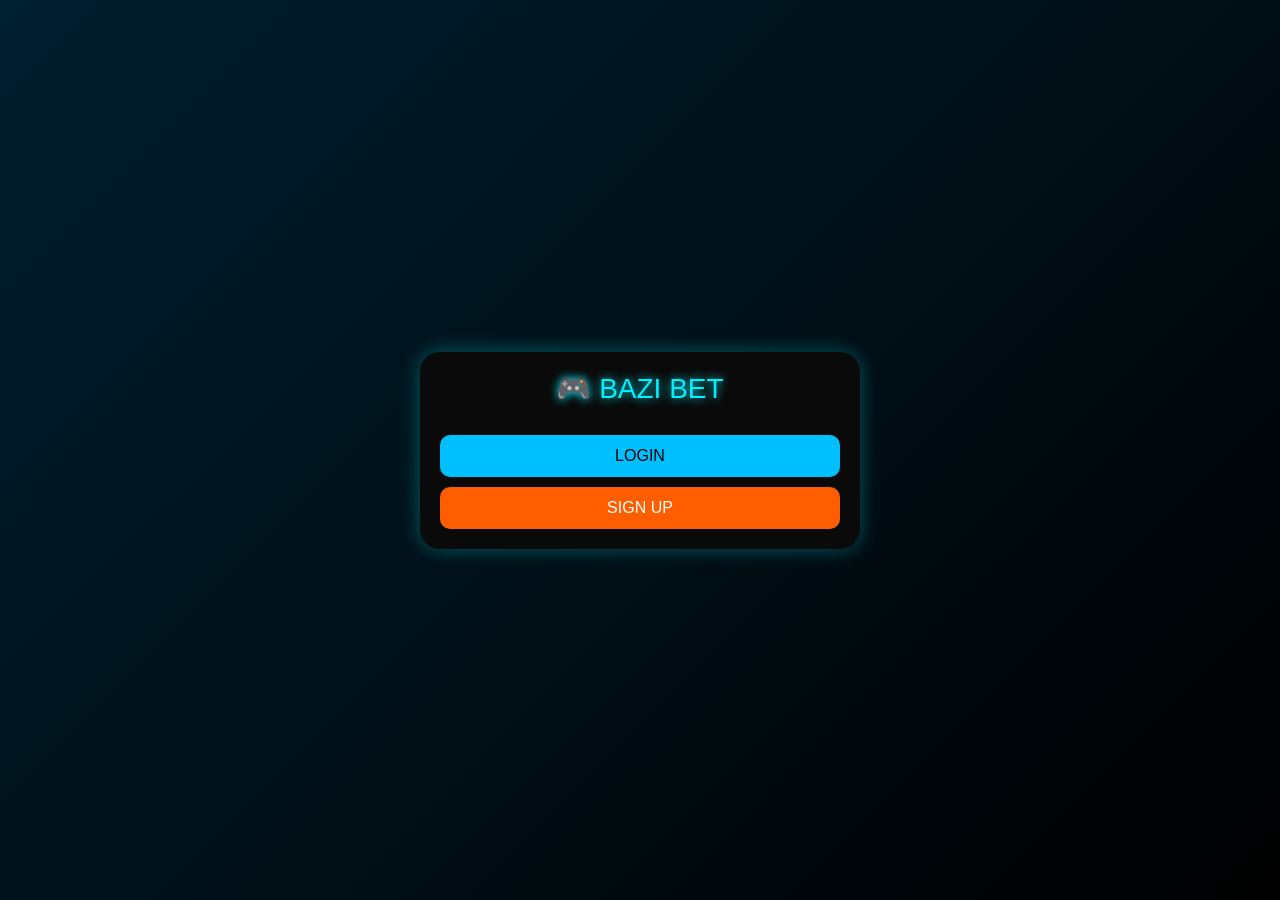
==== commit bb6e64a0: "Update index.html" ====
--- a/index.html
+++ b/index.html
@@ -1,105 +1,83 @@
 <!DOCTYPE html>
-<html lang="en">
+<html>
 <head>
-<meta charset="UTF-8">
 <meta name="viewport" content="width=device-width, initial-scale=1.0">
 <title>Bazi Bet</title>
 
 <style>
-body {
-    margin:0;
-    font-family:monospace;
-    height:100vh;
-    display:flex;
-    justify-content:center;
-    align-items:center;
-
-    background: 
-    linear-gradient(rgba(0,0,0,0.7), rgba(0,0,0,0.9)),
-    url("https://images.unsplash.com/photo-1606813909355-d1b0c0b3bcd5");
-    background-size:cover;
-}
-
-/* CARD */
-.card {
-    width:92%;
-    max-width:400px;
-    padding:25px;
-    border-radius:25px;
-    background:#0a0a0a;
-    box-shadow:0 0 40px #00f2fe;
-    color:#fff;
-}
-
-/* LOGO */
-.logo {
-    text-align:center;
-    font-size:36px;
-    font-weight:bold;
-    letter-spacing:4px;
-    margin-bottom:20px;
-    color:#00f2fe;
-    text-shadow:0 0 15px #00f2fe;
-}
-
-/* BUTTON */
-.btn {
-    width:100%;
-    padding:14px;
-    margin-top:12px;
-    border:none;
-    border-radius:12px;
-    font-weight:bold;
-    cursor:pointer;
-}
-
-.login {background:linear-gradient(45deg,#00c6ff,#0072ff);}
-.signup {background:linear-gradient(45deg,#ff7b00,#ff3c00);}
-
-/* INPUT */
-.input-box {
-    position:relative;
-    margin-top:12px;
-}
-
-.input-box input, select {
-    width:100%;
-    padding:12px 40px 12px 12px;
-    border-radius:10px;
-    border:none;
-    background:#111;
-    color:#fff;
-    box-sizing:border-box;
-}
-
-/* EYE */
-.eye {
-    position:absolute;
-    right:12px;
-    top:50%;
-    transform:translateY(-50%);
-    cursor:pointer;
-}
-
-/* CAPTCHA */
-.captcha {
-    margin-top:10px;
-    padding:10px;
-    background:#111;
-    border-radius:8px;
-    text-align:center;
-}
-
-/* FORMS */
-.form-box {display:none;}
-.dashboard {display:none;}
-
-/* BACK */
-.back {
-    text-align:center;
-    margin-top:10px;
-    cursor:pointer;
-    opacity:0.7;
+body{
+margin:0;
+font-family:sans-serif;
+background:linear-gradient(135deg,#001f2f,#000);
+color:#fff;
+display:flex;
+justify-content:center;
+align-items:center;
+height:100vh;
+}
+
+.card{
+width:90%;
+max-width:400px;
+background:#0a0a0a;
+border-radius:20px;
+padding:20px;
+box-shadow:0 0 20px #00f0ff55;
+text-align:center;
+}
+
+.logo{
+font-size:28px;
+color:#00f0ff;
+text-shadow:0 0 10px #00f0ff;
+margin-bottom:20px;
+}
+
+.btn{
+width:100%;
+padding:12px;
+margin-top:10px;
+border:none;
+border-radius:10px;
+font-size:16px;
+cursor:pointer;
+}
+
+.login{background:#00bfff;}
+.signup{background:#ff5e00;color:#fff;}
+
+.input-box{
+position:relative;
+margin-top:10px;
+}
+
+.input-box input, select{
+width:100%;
+padding:10px;
+border-radius:10px;
+border:none;
+background:#111;
+color:#fff;
+}
+
+.eye{
+position:absolute;
+right:10px;
+top:10px;
+cursor:pointer;
+}
+
+.form-box{display:none;}
+
+.back{margin-top:10px;color:#aaa;cursor:pointer;}
+
+.dashboard{display:none;text-align:center;}
+
+.captcha{
+margin-top:10px;
+background:#111;
+padding:10px;
+border-radius:10px;
 }
 </style>
 </head>
@@ -108,7 +86,7 @@
 
 <div class="card">
 
-<div class="logo">BAZI BET</div>
+<div class="logo">🎮 BAZI BET</div>
 
 <div id="mainBtns">
 <button class="btn login" onclick="showLogin()">LOGIN</button>
@@ -117,21 +95,20 @@
 
 <!-- LOGIN -->
 <div id="loginForm" class="form-box">
-
-<div class="input-box">
-<input id="luser" placeholder="Username">
-</div>
-
-<div class="input-box">
-<input type="password" id="lpass" placeholder="Password">
-<span class="eye" onclick="togglePass('lpass')">👁</span>
-</div>
-
-<div class="captcha" id="loginCap"></div>
-<input id="loginCapInput" placeholder="Enter captcha">
+<div class="input-box">
+<input id="loginUser" placeholder="Username">
+</div>
+
+<div class="input-box">
+<input type="password" id="loginPass" placeholder="Password">
+<span class="eye" onclick="togglePass('loginPass')">👁</span>
+</div>
+
+<div class="captcha" id="loginCaptcha"></div>
+<input id="loginCaptchaInput" placeholder="Enter captcha">
 
 <button class="btn login" onclick="login()">ENTER</button>
-<div class="back" onclick="goBack()">⬅ Back</div>
+<div class="back" onclick="goBack()">← Back</div>
 </div>
 
 <!-- SIGNUP -->
@@ -147,10 +124,10 @@
 
 <div class="input-box">
 <select id="country">
-<option value="+92">Pakistan (+92)</option>
-<option value="+91">India (+91)</option>
-<option value="+971">UAE (+971)</option>
-<option value="+880">Bangladesh (+880)</option>
+<option>Pakistan (+92)</option>
+<option>India (+91)</option>
+<option>UAE (+971)</option>
+<option>Bangladesh (+880)</option>
 </select>
 </div>
 
@@ -163,16 +140,15 @@
 <span class="eye" onclick="togglePass('pass')">👁</span>
 </div>
 
-<div class="captcha" id="signCap"></div>
-<input id="signCapInput" placeholder="Enter captcha">
+<div class="captcha" id="signupCaptcha"></div>
+<input id="signupCaptchaInput" placeholder="Enter captcha">
 
 <button class="btn signup" onclick="signup()">CREATE ACCOUNT</button>
-<div class="back" onclick="goBack()">⬅ Back</div>
+<div class="back" onclick="goBack()">← Back</div>
 </div>
 
 <!-- DASHBOARD -->
 <div id="dashboard" class="dashboard">
-
 <h2>🎮 Welcome Player</h2>
 
 <button onclick="window.location.href='game.html'" class="btn login">
@@ -180,91 +156,80 @@
 </button>
 
 <button class="btn signup" onclick="logout()">Logout</button>
-
 </div>
 
 </div>
 
 <script>
-let cap1=0, cap2=0;
-
-/* CAPTCHA */
-function genLoginCap(){
-let a=Math.floor(Math.random()*10);
-let b=Math.floor(Math.random()*10);
-cap1=a+b;
-loginCap.innerText=a+" + "+b;
-}
-
-function genSignCap(){
-let a=Math.floor(Math.random()*10);
-let b=Math.floor(Math.random()*10);
-cap2=a+b;
-signCap.innerText=a+" + "+b;
-}
-
-/* TOGGLE */
+let cap1, cap2;
+
+function generateCaptcha(id){
+cap1 = Math.floor(Math.random()*10);
+cap2 = Math.floor(Math.random()*10);
+document.getElementById(id).innerHTML = cap1 + " + " + cap2;
+}
+
+function showLogin(){
+document.getElementById("mainBtns").style.display="none";
+document.getElementById("loginForm").style.display="block";
+generateCaptcha("loginCaptcha");
+}
+
+function showSignup(){
+document.getElementById("mainBtns").style.display="none";
+document.getElementById("signupForm").style.display="block";
+generateCaptcha("signupCaptcha");
+}
+
+function goBack(){
+document.getElementById("mainBtns").style.display="block";
+document.getElementById("loginForm").style.display="none";
+document.getElementById("signupForm").style.display="none";
+}
+
 function togglePass(id){
-let x=document.getElementById(id);
-x.type=x.type==="password"?"text":"password";
-}
-
-/* SHOW */
-function showLogin(){
-hideAll();
-loginForm.style.display="block";
-genLoginCap();
-}
-
-function showSignup(){
-hideAll();
-signupForm.style.display="block";
-genSignCap();
-}
-
-/* SIGNUP */
+let x = document.getElementById(id);
+x.type = x.type === "password" ? "text" : "password";
+}
+
 function signup(){
-if(parseInt(signCapInput.value)!==cap2){
-alert("Wrong captcha"); return;
-}
-localStorage.setItem("user",user.value);
-localStorage.setItem("pass",pass.value);
-alert("Account Created");
-showLogin();
-}
-
-/* LOGIN */
+let answer = cap1 + cap2;
+let userAns = document.getElementById("signupCaptchaInput").value;
+
+if(userAns != answer){
+alert("Captcha wrong");
+return;
+}
+
+localStorage.setItem("user", document.getElementById("user").value);
+localStorage.setItem("pass", document.getElementById("pass").value);
+
+alert("Account created");
+goBack();
+}
+
 function login(){
-if(parseInt(loginCapInput.value)!==cap1){
-alert("Wrong captcha"); return;
-}
-
-if(luser.value===localStorage.getItem("user") &&
-lpass.value===localStorage.getItem("pass")){
-hideAll();
-dashboard.style.display="block";
-}
-else alert("Wrong login");
-}
-
-/* LOGOUT */
+let answer = cap1 + cap2;
+let userAns = document.getElementById("loginCaptchaInput").value;
+
+if(userAns != answer){
+alert("Captcha wrong");
+return;
+}
+
+let u = document.getElementById("loginUser").value;
+let p = document.getElementById("loginPass").value;
+
+if(u == localStorage.getItem("user") && p == localStorage.getItem("pass")){
+document.getElementById("loginForm").style.display="none";
+document.getElementById("dashboard").style.display="block";
+}else{
+alert("Wrong login");
+}
+}
+
 function logout(){
-hideAll();
-mainBtns.style.display="block";
-}
-
-/* BACK */
-function goBack(){
-hideAll();
-mainBtns.style.display="block";
-}
-
-/* HIDE */
-function hideAll(){
-loginForm.style.display="none";
-signupForm.style.display="none";
-dashboard.style.display="none";
-mainBtns.style.display="none";
+location.reload();
 }
 </script>
 
